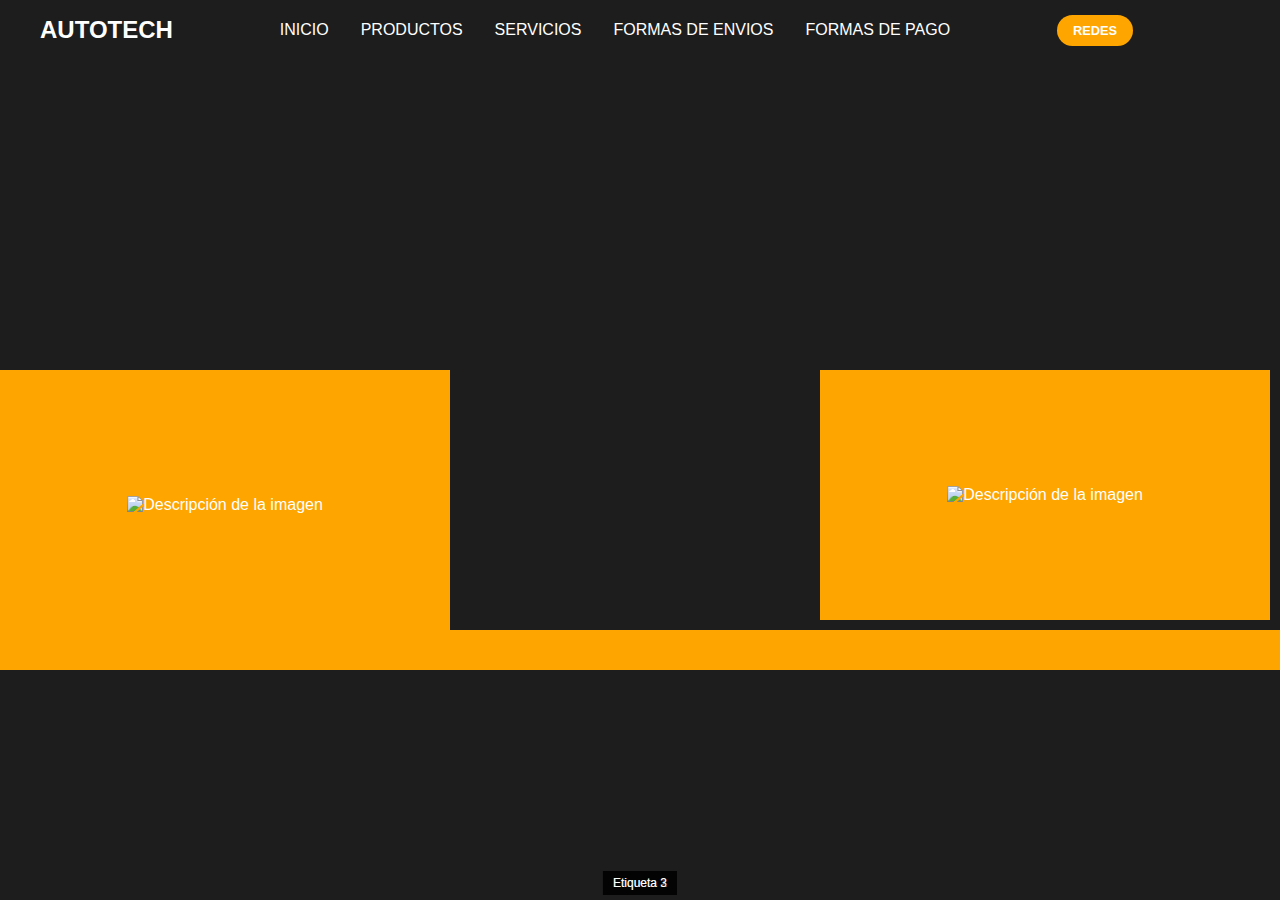
==== aplicando-lo-aprendido/html/Forma_de_envios.html @ f777014d "mi primer commit" ====
<!DOCTYPE html>
<html lang="en">
<head>
    <meta charset="UTF-8">
    <meta name="viewport" content="width=, initial-scale=1.0">
    <link rel="stylesheet" href="https://cdnjs.cloudflare.com/ajax/libs/font-awesome/6.5.2/css/all.min.css" 
    integrity="sha512-SnH5WK+bZxgPHs44uWIX+LLJAJ9/2PkPKZ5QiAj6Ta86w+fsb2TkcmfRyVX3pBnMFcV7oQPJkl9QevSCWr3W6A==" 
    crossorigin="anonymous" referrerpolicy="no-referrer" />
    <title>AutoTech/envios</title>
    <link rel="stylesheet" href="../css/style.css">
</head>
<body>
    <header>
        <div class="navbar">
            <div class="logo"><a href="/Index.html" target="_blank">AutoTech</a></div>
            <ul class="links">
                <li><a href="../Index.html" target="_blank">Inicio</a></li>
                <li><a href="Productos.html" target="_blank">Productos</a></li>
                <li><a href="Servicios.html" target="_blank">Servicios</a></li>
                <li><a href="Forma_de_envios.html" target="_blank">Formas de envios</a></li>
                <li><a href="Forma_de_pago.html" target="_blank">Formas de pago</a></li>
            </ul>
            <a href="#" class="action_btn">Redes</a>
            <div class="toggle_btn"></div>
                <i class="fa-solid fa-bars"></i>
            </div>
    </header>
    <main>
       
        <div class="cuadros_container">
            <div class="cuadro-custom">
                <div class="imagen-container-custom">
                    <div class="inner-image-container-custom">
                        <a href="html/Servicios.html">
                            <img src="ima" alt="Descripción de la imagen">    
                        </a>
                    </div>
                </div>
                <div class="etiqueta">Etiqueta 1</div>
            </div>
            <div class="cuadro-custom">
                <div class="imagen-container-custom">
                    <div class="inner-image-container-custom">
                        <a href="html/Productos.html">
                            <img src="imagenes/herra.jpg" alt="Descripción de la imagen">
                        </a>
                    </div>
                </div>
                <div class="etiqueta">Etiqueta 2</div>
            </div>
            <div class="cuadro-custom">
                <div class="imagen-container-custom">
                    <div class="inner-image-container-custom">
                        <a href="html/Productos.html">
                            <img src="imagenes/casco2.jpg" alt="Descripción de la imagen">
                        </a>
                    </div>
                </div>
            </div>
            <div class="etiqueta">Etiqueta 3</div>
        </div>
        
        <section>
            <div class="contenedor">
                <div class="fottercontenedor">
                    <div class="SocialaIcons">
                        <a href="https://www.facebook.com/tomas.olmos.7359?mibextid=ZbWKwL" target="_blank"><i class="fa-brands fa-facebook"></i></a>
                        <a href="https://www.instagram.com/simplemente__tomas?igsh=MTJ5MWNtdjFtOG92bg==" target="_blank"><i class="fa-brands fa-instagram"></i></a>
                        <a href="https://x.com/therealbuni/status/1777747635165634878?t=FuPVV7jL7dUSJaeonuk_qw&s=09" target="_blank"><i class="fa-brands fa-twitter"></i></a>
                        <a href="https://www.youtube.com/watch?v=zW2wwxXJ72s&t=250s" target="_blank"><i class="fa-brands fa-youtube"></i></a>
                        <a href="https://open.spotify.com/track/1MVqeIAwhD4T44AKVkIfic?si=KakTl2W1TYuA5w91Ghtxzg" target="_blank"><i class="fa-brands fa-spoty"></i></a>
                    </div>
                </div>
            </div>
        </section>

    </main>
    <script>
        
    </script>
</body>
</html>
---- aplicando-lo-aprendido/css/style.css ----
/*Estilos globales*/
*{
    margin: 0;
    padding: 0;
    box-sizing: border-box;
    font-family: 'Open Sans', sans-serif;
}
/* Estilos del cuerpo de la página */
body{
   /* height: 100vh;*/
    background-color: #1d1d1d;
    /*
    background-size: cover;/*justes para la imagen url*/
    /*background-position: center;*/
}
/* Estilos de la lista */
li{
    list-style: none;
}
/* Estilos de los enlaces */
a{
    text-decoration: none;
    color: #fff;
    font-size: 1rem;
}

/*hover sirve para cambiar los colores de los botones cuando los estas seleccionenado en este caso los votones con likns, esto es parte de una seuda clase la cual cambia sus estados*/
a:hover{
    color: orange;
}
/* Estilos del encabezado */
/*HEADER*/
header{
    position: relative;
    padding: 0 2rem;
}

.navbar{
    width: 100%;
    height: 60px;
    max-width: 1200px;
    margin: 0 auto;
    display: flex;
    align-items: center;
    justify-content: space-between;
    text-transform: uppercase;
}

.navbar .logo a{
    font-size: 1.5rem;
    font-weight: bold;
}

.navbar .links{
    display: flex;
    gap: 2rem;
}

.navbar .toggle_btn{
    color: #fff;
    font-size: 1.5rem;
    cursor: pointer;
    display: none;
}
.action_btn{
    background-color: orange;
    color: #fff;
    padding: 0.5rem 1rem;
    border: none;
    outline: none;
    border-radius: 20px;
    font-size: 0.8rem;
    font-weight: bold;
    cursor: pointer;
    transition: scale 0.2 ease;
}
/*hover sirve para cambiar los colores de los botones cuando los estas seleccionenado en este caso los votones con likns, esto es parte de una seuda clase la cual cambia sus estados*/
.action_btn:hover{
    scale: 1.05;
    color: #ffffff;
}

.action_btn:active{
    scale: 0.95;
}


/* Hero*/
section#hero{
    height: calc(30vh + 90px);
    display: flex;
    flex-direction: column;
    align-items: center;
    justify-content: center;
    text-align: center;
    color: #fff;
}

#hero h1{
    font-size: 3rem;
    margin-bottom: 1rem;
}


.home {
    background-color:orange;
    display: flex;
    flex-wrap: wrap;
    padding: 25px;
    padding-top: 70px;
    padding-bottom: 70px;
    
}

.in-flex{
    color: white;
    flex: 1;
    min-width: 300px;

}

.in-flex:first-child{
    flex: 2;
    padding: 25px;
    background-color: hsl(0, 0%, 0%);
    margin: 20px;
    margin-bottom: 0px;
    border-radius: 10px;
} 
.in-flex div{
    padding: 25px;
    background-color: hsl(0, 0%, 0%);
    margin: 20px;
    border-radius: 10px;
}

/*RESPONSOVE DESION*/
@media (max-width: 992px){
    .navbar .links
    .navbar .action_btn{
        display: none;
    }

    .navbar .toggle_btn{
        display: block;
    }
}

.contenedor{
    position: relative;
    bottom: 0;
    width: 100%;
    background-color:orange;
    display: flex;
    height: 40px;
    margin: auto;
    justify-content: center;
    align-items: center;
   
    
}


.cuadros-container {
     display: flex;
    flex-wrap: wrap; /*para que los cuadros se pongan uno arriba del otro cuando se achica la pantalla*/
    justify-content: center;
    align-items: center;
    padding-bottom: 80px; /* Espacio alrededor de los cuadros */
    margin-top: 10px; /* Desplazamiento hacia arriba */
    overflow: hidden; /* Oculta el contenido que excede los límites del cuadro */
    padding-top: 10px;
}

.cuadro {
    width: 250px;
    height: 370px;
    background-color: rgb(255, 168, 7);
    border: 1px solid black;
    margin-right: 20px; /* Espacio entre los cuadros */
    overflow: hidden; /* Oculta el contenido que excede los límites del cuadro */
}

.imagen-container {
    width: 100%;
    height: 100%;
    display: flex;
    justify-content: center;
    align-items: center;
}

.inner-image-container {
    width: 100%;
    height: 100%;
    overflow: hidden; /* Oculta el contenido de la imagen que excede los límites del contenedor */
}

.inner-image-container img {
    width: 100%; /* Ancho de la imagen dentro del contenedor */
    height: 100%; /* Altura automática para mantener la proporción */
    object-fit: cover; /* Ajusta la imagen para cubrir todo el contenedor sin deformarla */
    display: block; /* Asegura que la imagen se muestre como bloque */
}

/*productos*/
.Deposito {
    display: grid;
    grid-template-columns: repeat(3, 80px);
    grid-template-rows: 4;
    gap: 110px;/* separacion entre cuadro y cuadro*/
    justify-content: center; /* Centra horizontalmente */
    align-content: center; /* Centra verticalmente */
    

  }
  
  .cuadrado {
    width: 180px;
    height: 310px;
    background-color: #ccc;
    display: flex;
    margin-left: -100px;
    justify-content: center;
    align-items: center;
    font-size: 80px;
  }

  .informacion-de-productos p{
    color: #fff;
    margin-top: 340px;
    margin-right: 130px;
    font-size: 15px;
    justify-content: center; /* Centra horizontalmente */
    align-content: center; /* Centra verticalmente */
  }
  
  /*Servicio*/
  /* Estilos para contenedor de cuadros */
.cuadros_container {
  /*aca tambien estan los cuadros de Formas de envios*/
  display: flex;
  justify-content: space-between;
  align-items: flex-end; /* Alinea los cuadros en la parte inferior */
  margin-top: 550px; /* Margen superior para comenzar a bajar los cuadros */
  
/*flex-wrap automatisa que no desborde nuestro body*/
  flex-wrap: wrap;
}

.cuadrado-one{
    flex-direction: row;
}

/* Estilos para cada cuadro */
.cuadro-custom {
  width: 450px;
  height: 250px; /* Altura inicial de los cuadros */
  margin-right: 10px; /* Espacio entre cuadros */
  background-color: orange;
  margin-top: -240px;
  
}

/* Estilos para contenedor de imagen */
.imagen-container-custom {
  width: 100%;
  height: 100%;
  display: flex;
  justify-content: center;
  align-items: center;
}

/* Estilos para contenedor interno de imagen */
.inner-image-container-custom {
  max-width: 100%;
  max-height: 100%;
}

/* Estilos para la imagen dentro del contenedor */
.inner-image-container-custom img {
  max-width: 100%;
  max-height: 100%;
}
/* Estilos para etiqueta */
.etiqueta {
    position: absolute;
    bottom: 5px; /* Distancia desde abajo del cuadro */
    left: 50%;
    transform: translateX(-50%);
    background-color: rgba(0, 0, 0, 0.5); /* Color de fondo semi-transparente */
    color: white;
    padding: 5px 10px;
    font-size: 12px;
  }
  
  /*Formas de envio*/
 .informacion-de-productos-p{
    color: #fff;
    margin-top: 270px;
    margin-left: 2px;
    font-size: 15px;
    justify-content: center; /* Centra horizontalmente */
    align-content: center; /* Centra verticalmente */
 }

 /*Forma de pago*/
 .t-pago{
    height: calc(50vh - 90px);
    display: flex;
    flex-direction: column;
    align-items: center;
    justify-content: center;
    text-align: center;
    color: #fff;

    font-size: 3rem;
    margin-bottom: 30px;
    
 }
 .cuadros_container2 {
    /*aca tambien estan los cuadros de Formas de envios*/
    display: flex;
    justify-content: space-between;
    align-items: flex-end; /* Alinea los cuadros en la parte inferior */
    margin-top: 50px; /* Margen superior para comenzar a bajar los cuadros */
    
  /*flex-wrap automatisa que no desborde nuestro body*/
    flex-wrap: wrap;
  }

 /*MAP*/
 .map{
    padding: 5px;
    background-color: #1d1d1d;
 }
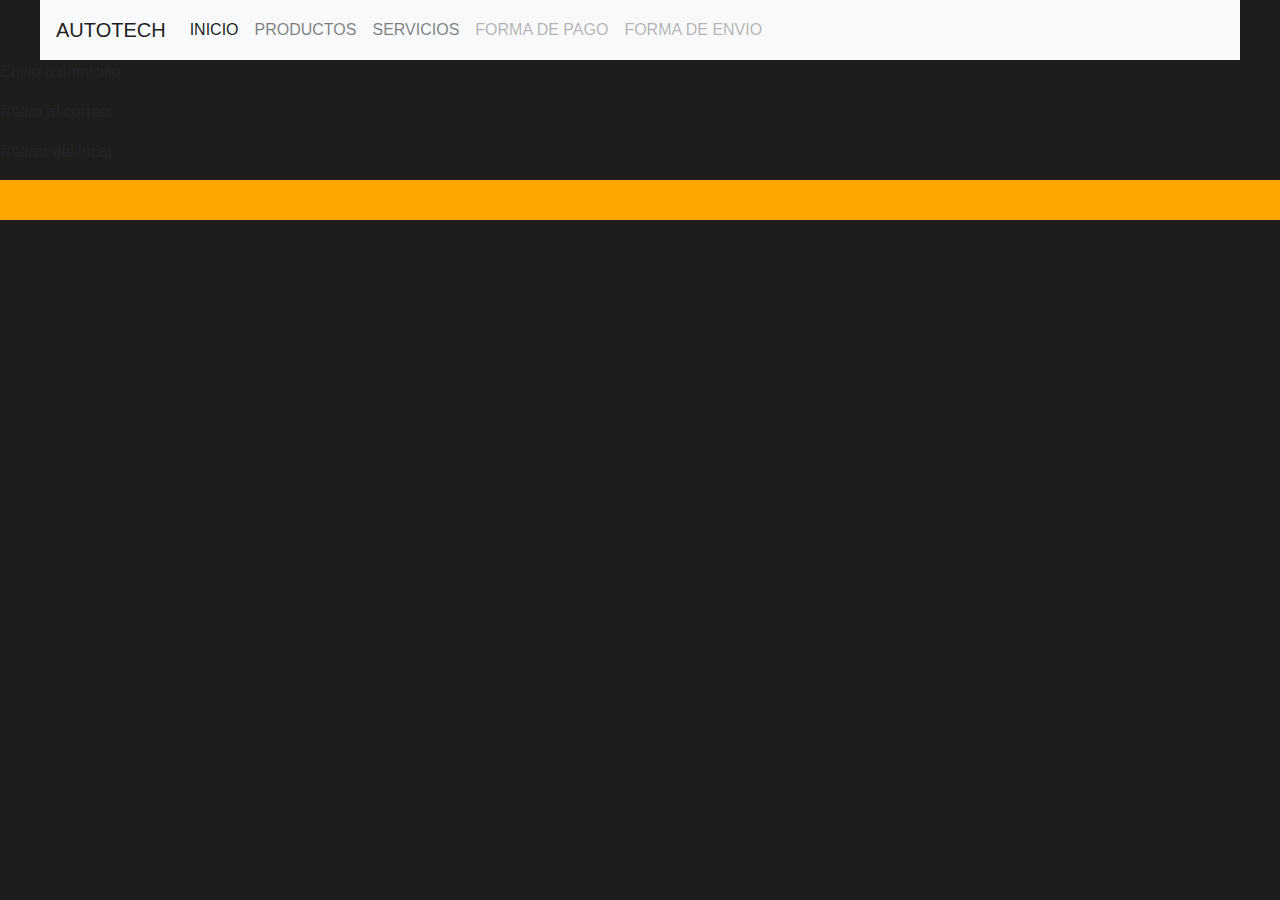
==== commit 995d74b1: "se agrega el proyecto" ====
--- a/aplicando-lo-aprendido/html/Forma_de_envios.html
+++ b/aplicando-lo-aprendido/html/Forma_de_envios.html
@@ -6,59 +6,54 @@
     <link rel="stylesheet" href="https://cdnjs.cloudflare.com/ajax/libs/font-awesome/6.5.2/css/all.min.css" 
     integrity="sha512-SnH5WK+bZxgPHs44uWIX+LLJAJ9/2PkPKZ5QiAj6Ta86w+fsb2TkcmfRyVX3pBnMFcV7oQPJkl9QevSCWr3W6A==" 
     crossorigin="anonymous" referrerpolicy="no-referrer" />
+
+    <link rel="stylesheet" href="https://cdn.jsdelivr.net/npm/bootstrap@4.0.0/dist/css/bootstrap.min.css" integrity="sha384-Gn5384xqQ1aoWXA+058RXPxPg6fy4IWvTNh0E263XmFcJlSAwiGgFAW/dAiS6JXm" crossorigin="anonymous">
+
     <title>AutoTech/envios</title>
     <link rel="stylesheet" href="../css/style.css">
 </head>
 <body>
     <header>
-        <div class="navbar">
-            <div class="logo"><a href="/Index.html" target="_blank">AutoTech</a></div>
-            <ul class="links">
-                <li><a href="../Index.html" target="_blank">Inicio</a></li>
-                <li><a href="Productos.html" target="_blank">Productos</a></li>
-                <li><a href="Servicios.html" target="_blank">Servicios</a></li>
-                <li><a href="Forma_de_envios.html" target="_blank">Formas de envios</a></li>
-                <li><a href="Forma_de_pago.html" target="_blank">Formas de pago</a></li>
-            </ul>
-            <a href="#" class="action_btn">Redes</a>
-            <div class="toggle_btn"></div>
-                <i class="fa-solid fa-bars"></i>
+        <nav class="navbar navbar-expand-lg navbar-light bg-light">
+            <a class="navbar-brand" href="#">AutoTech</a>
+            <button class="navbar-toggler" type="button" data-toggle="collapse" data-target="#navbarNavAltMarkup" aria-controls="navbarNavAltMarkup" aria-expanded="false" aria-label="Toggle navigation">
+              <span class="navbar-toggler-icon"></span>
+            </button>
+            <div class="collapse navbar-collapse" id="navbarNavAltMarkup">
+              <div class="navbar-nav">
+                <a class="nav-item nav-link active" href="../index.html">inicio <span class="sr-only">(current)</span></a>
+                <a class="nav-item nav-link" href="productos.html">productos</a>
+                <a class="nav-item nav-link" href="servicios.html">servicios</a>
+                <a class="nav-item nav-link disabled" href="forma_de_pago.html">forma de pago</a>
+                <a class="nav-item nav-link disabled" href="forma_de_envios.html">forma de envio</a>
+              </div>
             </div>
+          </nav>
     </header>
     <main>
        
-        <div class="cuadros_container">
-            <div class="cuadro-custom">
-                <div class="imagen-container-custom">
-                    <div class="inner-image-container-custom">
-                        <a href="html/Servicios.html">
-                            <img src="ima" alt="Descripción de la imagen">    
-                        </a>
-                    </div>
-                </div>
-                <div class="etiqueta">Etiqueta 1</div>
+        
+        <div class="contenedor-card-a">
+        
+            <div class="card-a">
+                <p>
+                    Envio a domicilio
+                </p>
             </div>
-            <div class="cuadro-custom">
-                <div class="imagen-container-custom">
-                    <div class="inner-image-container-custom">
-                        <a href="html/Productos.html">
-                            <img src="imagenes/herra.jpg" alt="Descripción de la imagen">
-                        </a>
-                    </div>
-                </div>
-                <div class="etiqueta">Etiqueta 2</div>
+            <div class="card-b">
+                <p>
+                    Retiro al correo
+                </p>
             </div>
-            <div class="cuadro-custom">
-                <div class="imagen-container-custom">
-                    <div class="inner-image-container-custom">
-                        <a href="html/Productos.html">
-                            <img src="imagenes/casco2.jpg" alt="Descripción de la imagen">
-                        </a>
-                    </div>
-                </div>
-            </div>
-            <div class="etiqueta">Etiqueta 3</div>
-        </div>
+            <div class="card-c">
+                <p>
+                    Retirar del local
+                </p>
+            </div>        
+               
+           </div>
+
+
         
         <section>
             <div class="contenedor">
@@ -75,8 +70,13 @@
         </section>
 
     </main>
-    <script>
-        
-    </script>
+    
+    <script src="https://cdn.jsdelivr.net/npm/bootstrap@5.3.3/dist/js/bootstrap.bundle.min.js" integrity="sha384-YvpcrYf0tY3lHB60NNkmXc5s9fDVZLESaAA55NDzOxhy9GkcIdslK1eN7N6jIeHz" crossorigin="anonymous"></script>
+    
+    <script src="https://code.jquery.com/jquery-3.2.1.slim.min.js" integrity="sha384-KJ3o2DKtIkvYIK3UENzmM7KCkRr/rE9/Qpg6aAZGJwFDMVNA/GpGFF93hXpG5KkN" crossorigin="anonymous"></script>
+    <script src="https://cdn.jsdelivr.net/npm/popper.js@1.12.9/dist/umd/popper.min.js" integrity="sha384-ApNbgh9B+Y1QKtv3Rn7W3mgPxhU9K/ScQsAP7hUibX39j7fakFPskvXusvfa0b4Q" crossorigin="anonymous"></script>
+    <script src="https://cdn.jsdelivr.net/npm/bootstrap@4.0.0/dist/js/bootstrap.min.js" integrity="sha384-JZR6Spejh4U02d8jOt6vLEHfe/JQGiRRSQQxSfFWpi1MquVdAyjUar5+76PVCmYl" crossorigin="anonymous"></script>
+
+
 </body>
 </html>